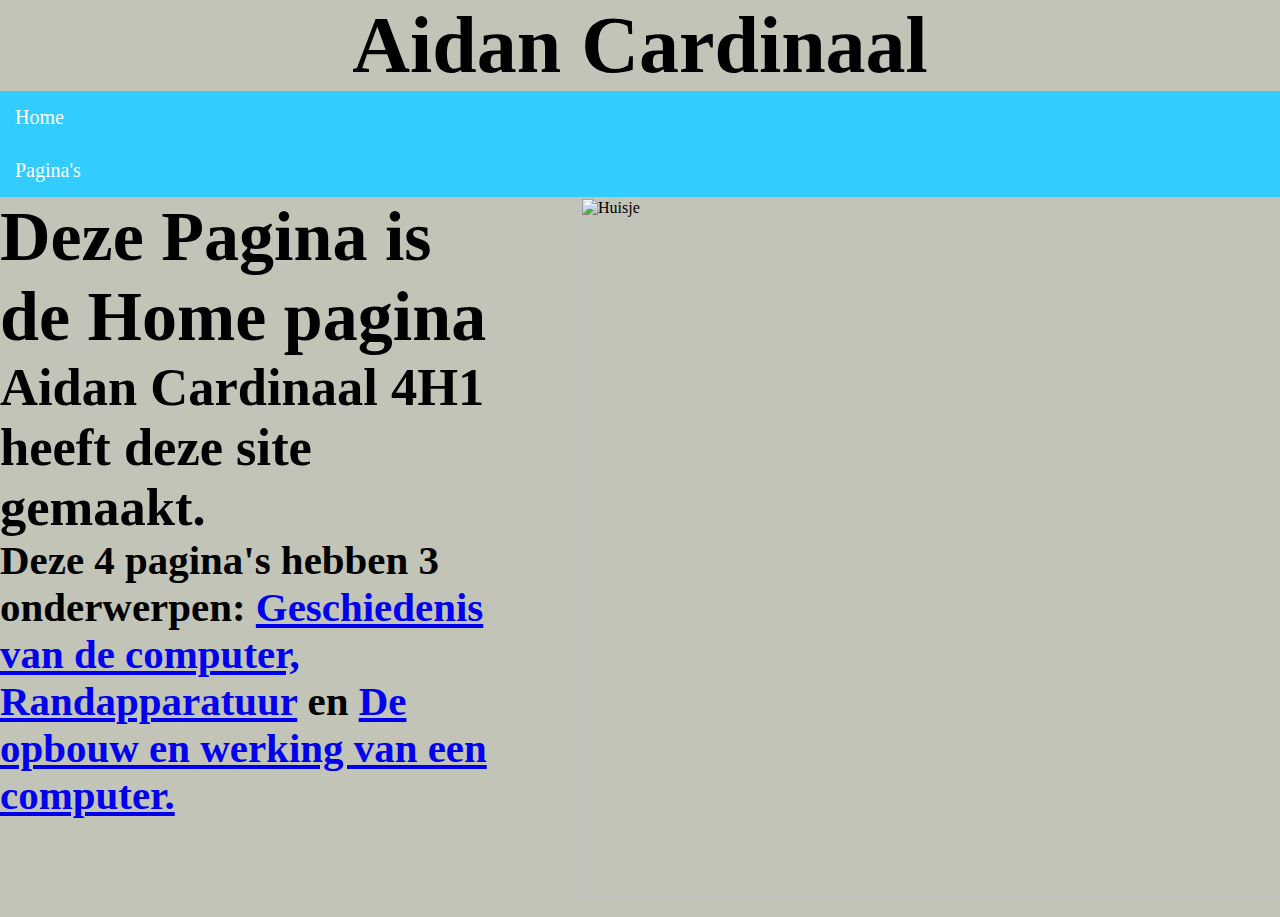
==== index.html @ 9d6dd378 "Add files via upload" ====
<html>
 <head>
 <div class="header">
 <h1> Aidan Cardinaal </h1>
 </div>
 <title>Home</title>
<meta http-equiv="content-type" content="text/html; charset=utf-8">
<meta name="author" content="Aidan 4H1">
<meta name="description" content="Een Home pagina">
<link rel="stylesheet" type="text/css" href="css.css">
 </head>


<body>



<div>
 <div>
  <ul>
    <li>
	<div id="Home"> 
	<a href="index.html"> Home </a> 
	</div>
      <a href="#">Pagina's</a>
      <ul>
	  <li></li>
        <li><a href="../2e/2e.html">Site 2</a></li>
        <li><a href="../3e/3e.html">Site 3</a></li>
        <li><a href="../4e/4e.html">Site 4</a></li>
		
      </ul>
    </li>
  </ul>
</div>
</div>

<div class="tekst">

<h1> Deze Pagina is de Home pagina </h1>
<h2> Aidan Cardinaal 4H1 heeft deze site gemaakt. </h2>
<h3> Deze 4 pagina's hebben 3 onderwerpen: <a href="../2e/2e.html" target="_blank"> Geschiedenis van de computer, </a> <a href="../3e/3e.html" target="_blank">Randapparatuur</a> en <a href="../4e/4e.html" target="_blank">De opbouw en werking van een computer.</a></h3>

</div>

<div class="plaatje">

<img src="../afbeeldingen/home.gif"  width="700" height="700" alt="Huisje"></img>

</div>










  </body>
</html>
---- css.css ----
* {
margin: 0px;
padding: 0px;
}



div div {background-color: #33ccff;}
div div a {
    text-decoration: none;
    color: white;
    font-size: 20px;
    padding: 15px;
    display:inline-block;
}
ul {
  display: inline;
  margin: 0;
  padding: 0;
}
 ul li {display: inline-block;}
 ul li:hover {
background: #555;
}
 ul li:hover ul {
display: block;
}
 ul li ul {
  position: absolute;
  width: 200px;
  display: none;
}
 ul li ul li { 
  background: #555; 
  display: block; 
}
ul li ul li a {
display:block !important;
} 
ul li ul li:hover {
background: #666;
}
.tekst {
float: left;	
width: 40%;
height: 80%;
font-size: 35px;

}

body {
background-color: #c2c4b8;

}
.header {
text-align: center;
font-size: 40px;
background-image: url("../afbeeldingen/ding.gif");

}
.plaatje {
float: right;
position: relative;
}
.footer {


	
	
}
.knop {
float: left;

}
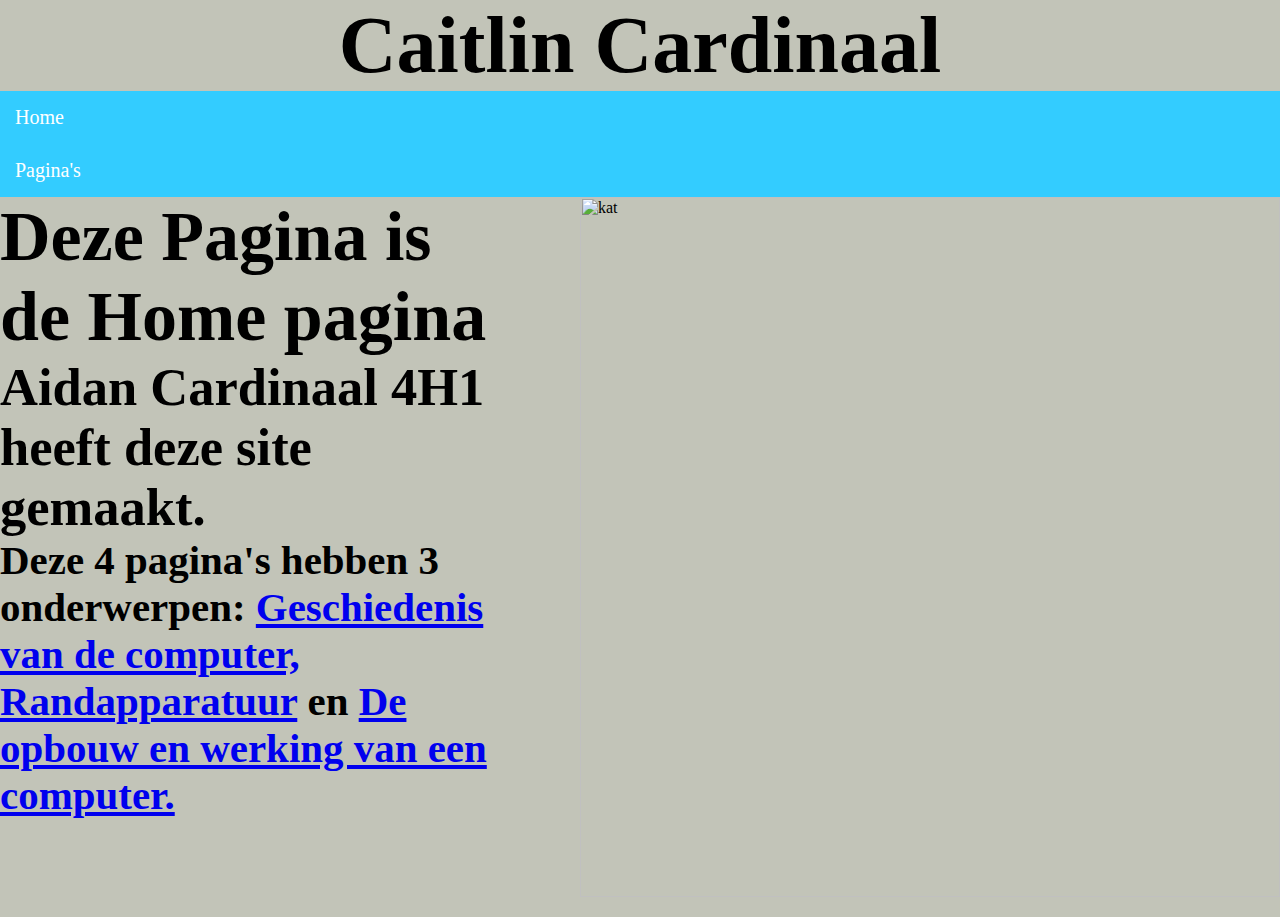
==== commit fb7e9b19: "heb kat" ====
--- a/index.html
+++ b/index.html
@@ -1,7 +1,7 @@
 <html>
  <head>
  <div class="header">
- <h1> Aidan Cardinaal </h1>
+ <h1> Caitlin Cardinaal </h1>
  </div>
  <title>Home</title>
 <meta http-equiv="content-type" content="text/html; charset=utf-8">
@@ -45,7 +45,7 @@
 
 <div class="plaatje">
 
-<img src="../afbeeldingen/home.gif"  width="700" height="700" alt="Huisje"></img>
+<img src="../een-site/IMG_7167.JPG"  width="700" height="700" alt="kat"></img>
 
 </div>
 
@@ -59,4 +59,4 @@
 
 
   </body>
-</html>+</html>
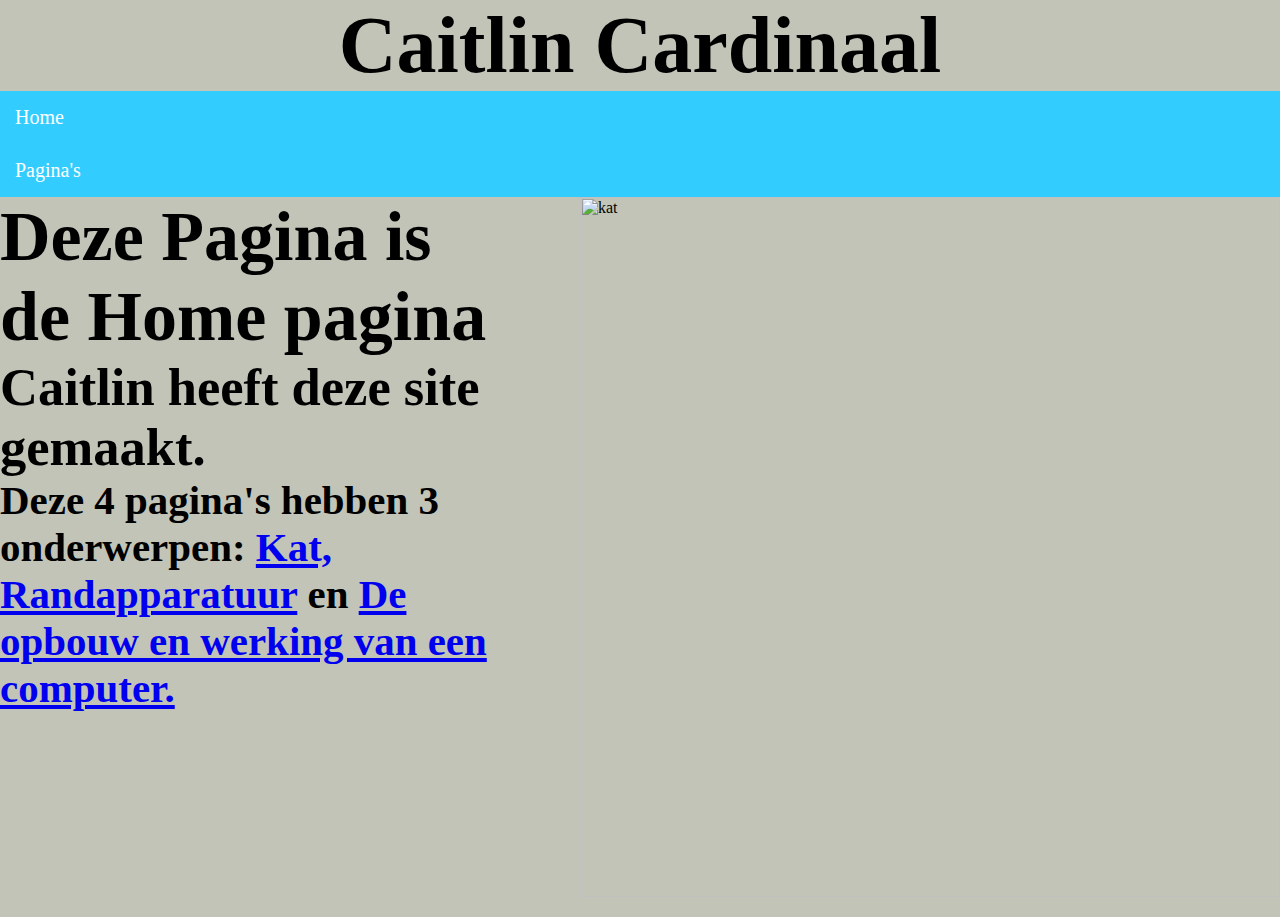
==== commit 04ceb6b2: "Update index.html" ====
--- a/index.html
+++ b/index.html
@@ -5,7 +5,7 @@
  </div>
  <title>Home</title>
 <meta http-equiv="content-type" content="text/html; charset=utf-8">
-<meta name="author" content="Aidan 4H1">
+<meta name="author" content="Caitlin">
 <meta name="description" content="Een Home pagina">
 <link rel="stylesheet" type="text/css" href="css.css">
  </head>
@@ -38,8 +38,8 @@
 <div class="tekst">
 
 <h1> Deze Pagina is de Home pagina </h1>
-<h2> Aidan Cardinaal 4H1 heeft deze site gemaakt. </h2>
-<h3> Deze 4 pagina's hebben 3 onderwerpen: <a href="../2e/2e.html" target="_blank"> Geschiedenis van de computer, </a> <a href="../3e/3e.html" target="_blank">Randapparatuur</a> en <a href="../4e/4e.html" target="_blank">De opbouw en werking van een computer.</a></h3>
+<h2> Caitlin heeft deze site gemaakt. </h2>
+<h3> Deze 4 pagina's hebben 3 onderwerpen: <a href="../2e/2e.html" target="_blank"> Kat, </a> <a href="../3e/3e.html" target="_blank">Randapparatuur</a> en <a href="../4e/4e.html" target="_blank">De opbouw en werking van een computer.</a></h3>
 
 </div>
 
